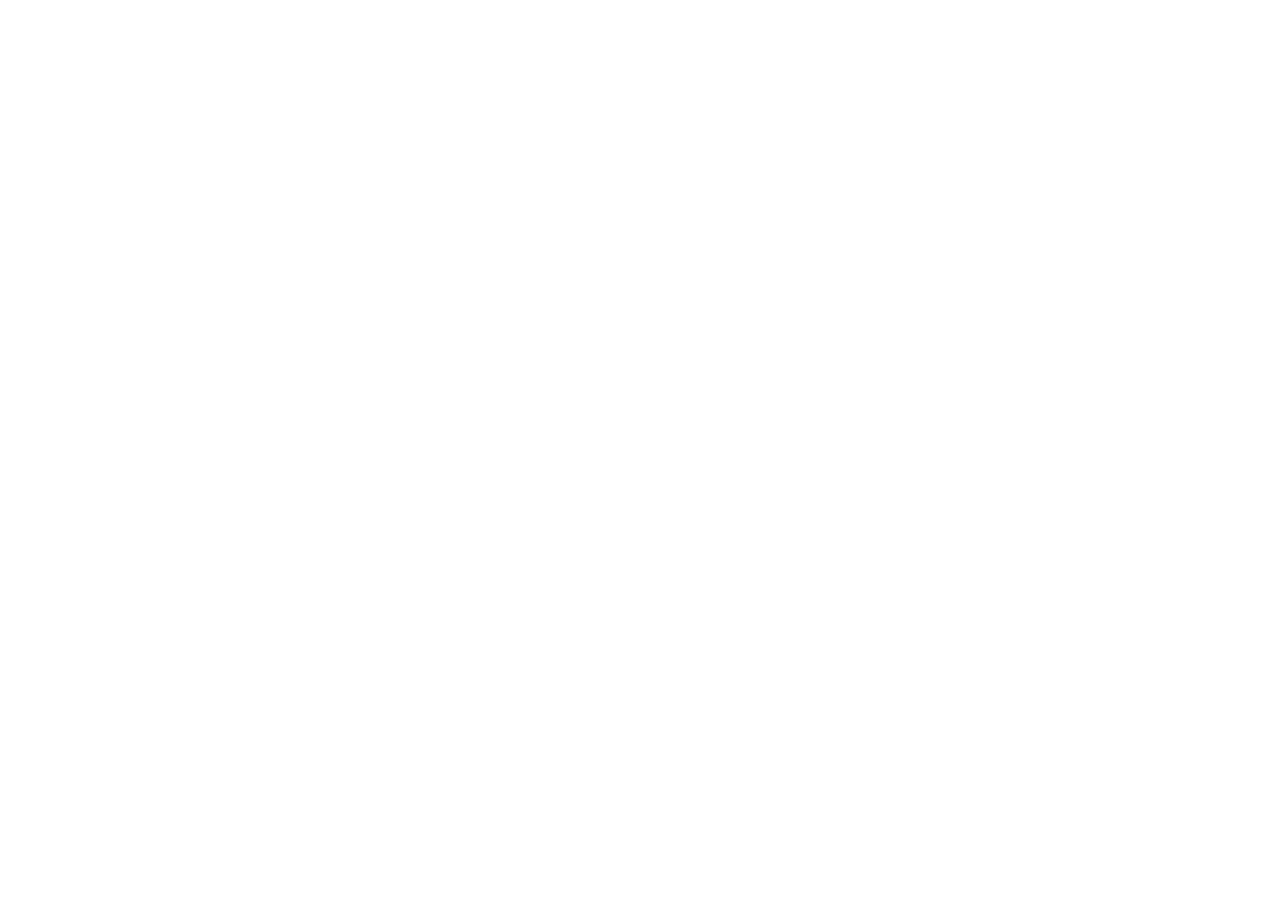
==== index.html @ 3cba002b "index commit" ====
<!DOCTYPE html>
<html lang="en">
<head>
    <meta charset="UTF-8">
    <meta name="viewport" content="width=device-width, initial-scale=1.0">
    <title>Document</title>
</head>
<body>
    
</body>
</html>
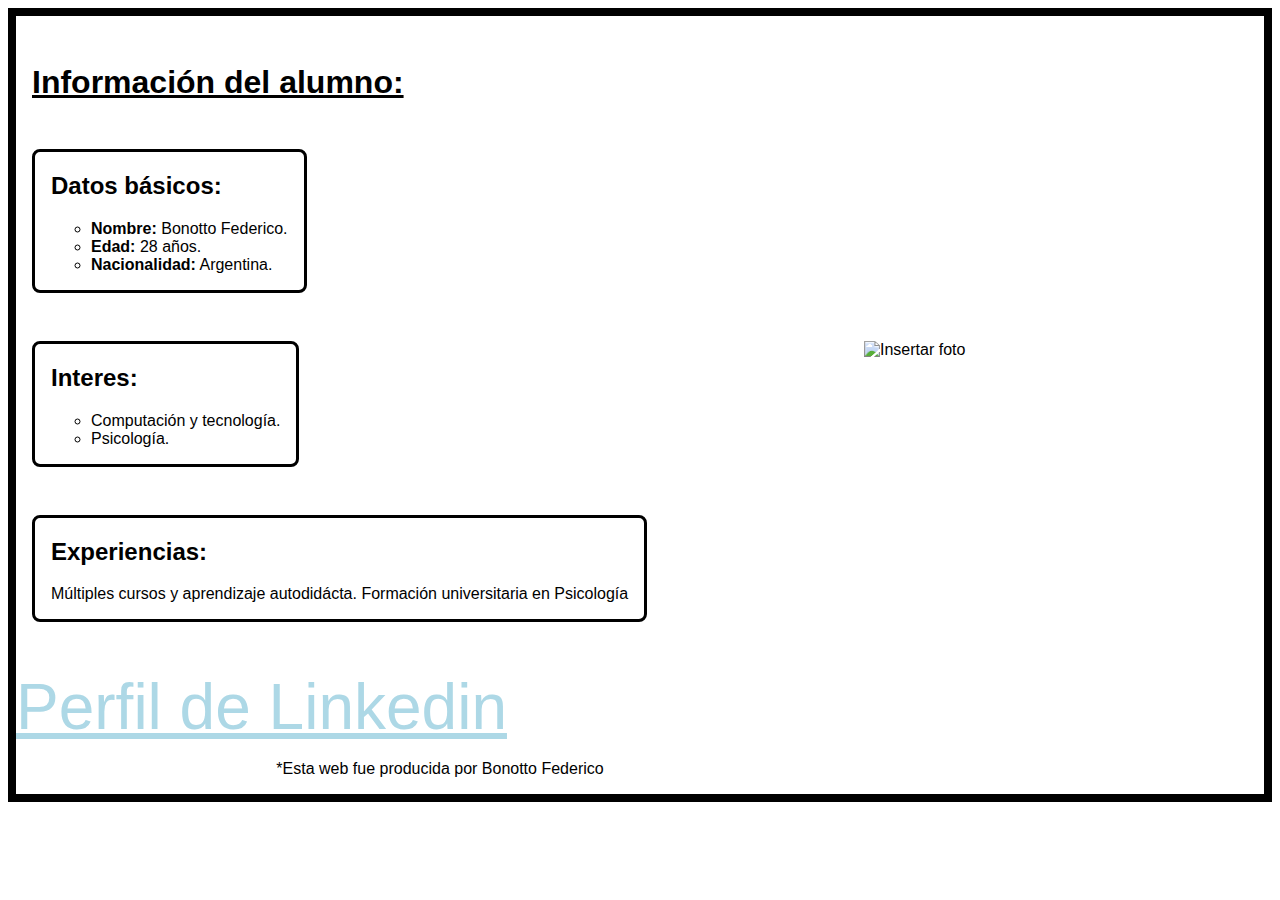
==== commit db29d05a: "sobre-mi V1.0" ====
--- a/index.html
+++ b/index.html
@@ -1,11 +1,53 @@
 <!DOCTYPE html>
-<html lang="en">
+<html lang="es">
 <head>
     <meta charset="UTF-8">
     <meta name="viewport" content="width=device-width, initial-scale=1.0">
-    <title>Document</title>
+    <title>Resumen del Alumno</title>
+    <link rel="stylesheet" href="styles.css" />
 </head>
 <body>
-    
+    <header>
+            <h1>Información del alumno:</h1>
+    </header>
+    <main>
+        <article>
+            <h2>Datos básicos:</h2>
+                <ul>
+                    <li><strong>Nombre:</strong> Bonotto Federico.</li>
+                    <li><strong>Edad:</strong> 28 años.</li>
+                    <li><strong>Nacionalidad:</strong> Argentina.</li>
+                </ul>
+            <!-- Datos básicos del alumno como nombre, edad y nacionalidad. -->
+        </article>
+        <img class="multimedia" width="400" height="300" src="https://2.bp.blogspot.com/-HQkAd58-Zps/VCt6pyLmC-I/AAAAAAAAJTs/x_ScMTjbmmw/s1600/Reciprocidad%2BEntre%2BIndividuo%2By%2BOrganizaci%C3%B3n.jpg"
+        alt="Insertar foto">
+        <article>
+            <h2>Interes:</h2>
+            <ul>
+                <li>Computación y tecnología.</li>
+                <li>Psicología.</li>
+            </ul>
+            <!-- Intereses del alumno -->
+        </article>
+
+        <article>
+            <h2>Experiencias:</h2>
+            <p>Múltiples cursos y aprendizaje autodidácta. Formación universitaria en Psicología</p>
+            <!-- Experiencias del alumno -->
+        </article>
+        <iframe class= "multimedia" width="400" height="200" src="https://www.youtube.com/embed/jfKfPfyJRdk" title="lofi hip hop radio 📚 - beats to relax/study to" frameborder="0" allow="accelerometer; autoplay; clipboard-write; encrypted-media; gyroscope; picture-in-picture; web-share" allowfullscreen>"video de música para estudiar"
+        </iframe>
+    </main>
+
+    <aside>
+        <a href="https://www.linkedin.com/in/federico-bonotto-b76366257/" class="redes">Perfil de Linkedin</a>
+        <!-- Redes sociales -->
+    </aside>
+
+    <footer>
+        <p class="center">*Esta web fue producida por Bonotto Federico</p>
+        <!-- autoria -->
+    </footer>
 </body>
 </html>--- a/styles.css
+++ b/styles.css
@@ -0,0 +1,44 @@
+article{
+    border-style: solid;
+    border-color: black;
+    border-radius: 0.5rem;
+    border-width: 0.2rem;
+    margin: 3rem 1rem;
+    font-family: Arial, Helvetica, sans-serif;
+    padding: 0rem 1rem;
+    width: fit-content;
+}
+body{
+    background: white url('https://img.freepik.com/vector-gratis/fondo-blanco-hexagono-tecnologia-azul_1017-19366.jpg') no-repeat center/120% ;
+    border: black solid 0.5rem;
+    font-family: Arial, Helvetica, sans-serif;
+}
+.multimedia {
+    float: right;
+}
+h1{
+    margin: 3rem 1rem;
+    text-decoration: underline;
+    font-family: Arial, Helvetica, sans-serif;
+}
+
+a:link{
+    color:lightblue
+}
+
+a:hover{
+    color:blue
+}
+
+ul{
+    list-style-type:circle; 
+}
+
+.redes{
+    font-size: 4rem;
+}
+.center{
+    text-align: center;
+}
+
+/* Comentario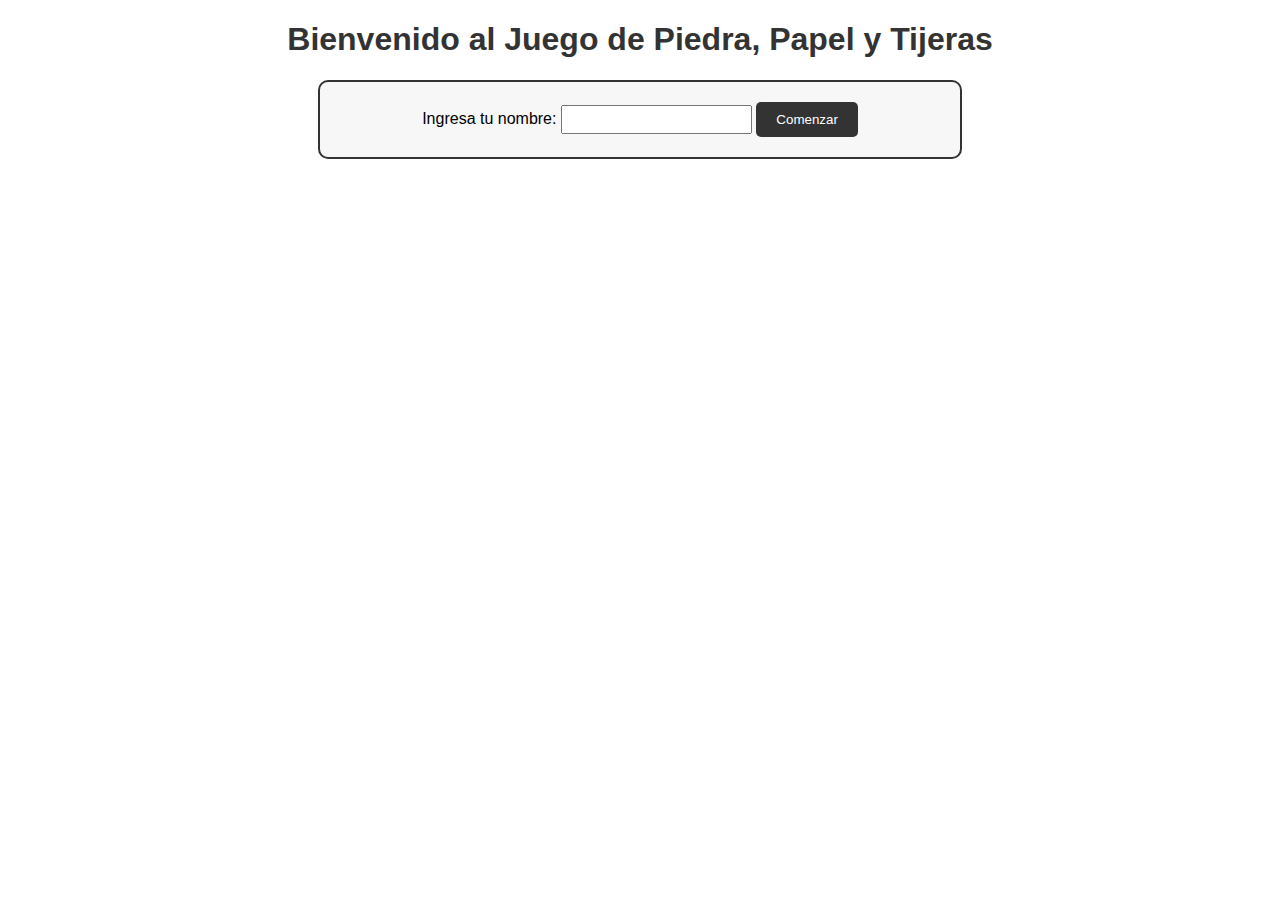
==== commit 8e7962e3: "commit organizativo para page" ====
--- a/index.html
+++ b/index.html
@@ -1,53 +1,54 @@
 <!DOCTYPE html>
-<html lang="es">
+<html lang="en">
 <head>
     <meta charset="UTF-8">
     <meta name="viewport" content="width=device-width, initial-scale=1.0">
-    <title>Resumen del Alumno</title>
-    <link rel="stylesheet" href="styles.css" />
+    <title>Piedra, Papel, Tijeras</title>
+    <link rel="stylesheet" href="style.css">
 </head>
 <body>
     <header>
-            <h1>Información del alumno:</h1>
+        <h1>Bienvenido al Juego de Piedra, Papel y Tijeras</h1>
     </header>
+    
     <main>
-        <article>
-            <h2>Datos básicos:</h2>
-                <ul>
-                    <li><strong>Nombre:</strong> Bonotto Federico.</li>
-                    <li><strong>Edad:</strong> 28 años.</li>
-                    <li><strong>Nacionalidad:</strong> Argentina.</li>
-                </ul>
-            <!-- Datos básicos del alumno como nombre, edad y nacionalidad. -->
-        </article>
-        <img class="multimedia" width="400" height="300" src="https://2.bp.blogspot.com/-HQkAd58-Zps/VCt6pyLmC-I/AAAAAAAAJTs/x_ScMTjbmmw/s1600/Reciprocidad%2BEntre%2BIndividuo%2By%2BOrganizaci%C3%B3n.jpg"
-        alt="Insertar foto">
-        <article>
-            <h2>Interes:</h2>
-            <ul>
-                <li>Computación y tecnología.</li>
-                <li>Psicología.</li>
-            </ul>
-            <!-- Intereses del alumno -->
-        </article>
+        <div id="nombre-container">
+            <label for="nombre">Ingresa tu nombre: </label>
+            <input type="text" id="nombre" required>
+            <button onclick="iniciarJuego()">Comenzar</button>
+        </div>
 
-        <article>
-            <h2>Experiencias:</h2>
-            <p>Múltiples cursos y aprendizaje autodidácta. Formación universitaria en Psicología</p>
-            <!-- Experiencias del alumno -->
-        </article>
-        <iframe class= "multimedia" width="400" height="200" src="https://www.youtube.com/embed/jfKfPfyJRdk" title="lofi hip hop radio 📚 - beats to relax/study to" frameborder="0" allow="accelerometer; autoplay; clipboard-write; encrypted-media; gyroscope; picture-in-picture; web-share" allowfullscreen>"video de música para estudiar"
-        </iframe>
+        <div id="juego-container" style="display: none;">
+            <section id="jugador">
+                <h2>Jugador: <span id="nombreJugador"></span></h2>
+                <p>Elije tu jugada:</p>
+                <div class="opciones" data-jugada="piedra" onclick="jugadaUsuario('piedra')">
+                    <img src="https://img.icons8.com/fluency/48/rock.png" alt="rock"/>
+                </div>
+                <div class="opciones" data-jugada="papel" onclick="jugadaUsuario('papel')">
+                    <img width="48" height="48" src="https://img.icons8.com/external-soft-fill-juicy-fish/60/external-paper-contact-us-soft-fill-soft-fill-juicy-fish.png" alt="external-paper-contact-us-soft-fill-soft-fill-juicy-fish"/>
+                </div>
+                <div class="opciones" data-jugada="tijeras" onclick="jugadaUsuario('tijeras')">
+                    <img width="48" height="48" src="https://img.icons8.com/ios/48/cut.png" alt="cut"/>
+                </div>
+            </section>
+            <section id="computadora">
+                <h2>Computadora:</h2>
+                <p>Jugada de la computadora: <span id="jugadaComputadora"></span></p>
+            </section>
+            <section id="resultado">
+                <h2>Resultado:</h2>
+                <p id="mensajeResultado"></p>
+            </section>
+            <section id="puntaje">
+                <h2>Puntaje:</h2>
+                <p>Jugador: <span id="puntajeJugador">0</span></p>
+                <p>Computadora: <span id="puntajeComputadora">0</span></p>
+            </section>
+            <button onclick="reiniciarJuego()">Reiniciar</button>
+        </div>
     </main>
 
-    <aside>
-        <a href="https://www.linkedin.com/in/federico-bonotto-b76366257/" class="redes">Perfil de Linkedin</a>
-        <!-- Redes sociales -->
-    </aside>
-
-    <footer>
-        <p class="center">*Esta web fue producida por Bonotto Federico</p>
-        <!-- autoria -->
-    </footer>
+    <script src="script.js"></script>
 </body>
-</html>+</html>
--- a/style.css
+++ b/style.css
@@ -0,0 +1,86 @@
+body {
+    font-family: Arial, sans-serif;
+    text-align: center;
+}
+
+h1 {
+    color: #333;
+}
+
+#nombre-container, #juego-container {
+    margin: 20px auto;
+    max-width: 600px;
+    padding: 20px;
+    border: 2px solid #333;
+    border-radius: 10px;
+    background-color: #f7f7f7;
+}
+
+label, p {
+    margin: 10px 0;
+}
+
+input[type="text"] {
+    padding: 5px;
+}
+
+button {
+    padding: 10px 20px;
+    background-color: #333;
+    color: #fff;
+    border: none;
+    border-radius: 5px;
+    cursor: pointer;
+}
+
+.opciones {
+    display: inline-block;
+    margin: 10px;
+    padding: 10px;
+    border: 2px solid #333;
+    border-radius: 5px;
+    cursor: pointer;
+}
+
+#jugadaComputadora {
+    font-size: 24px;
+    font-weight: bold;
+    margin: 10px;
+}
+
+#resultado {
+    font-size: 18px;
+    font-weight: bold;
+    margin: 20px 0;
+}
+
+#puntaje {
+    font-size: 18px;
+    margin: 20px 0;
+}
+
+@media (max-width: 767px) {
+    #nombre-container, #juego-container {
+        max-width: 100%;
+    }
+
+    .opciones {
+        margin: 5px;
+        padding: 5px;
+    }
+
+    #jugadaComputadora {
+        font-size: 18px;
+        margin: 5px;
+    }
+
+    #resultado {
+        font-size: 16px;
+        margin: 10px 0;
+    }
+
+    #puntaje {
+        font-size: 16px;
+        margin: 10px 0;
+    }
+}
